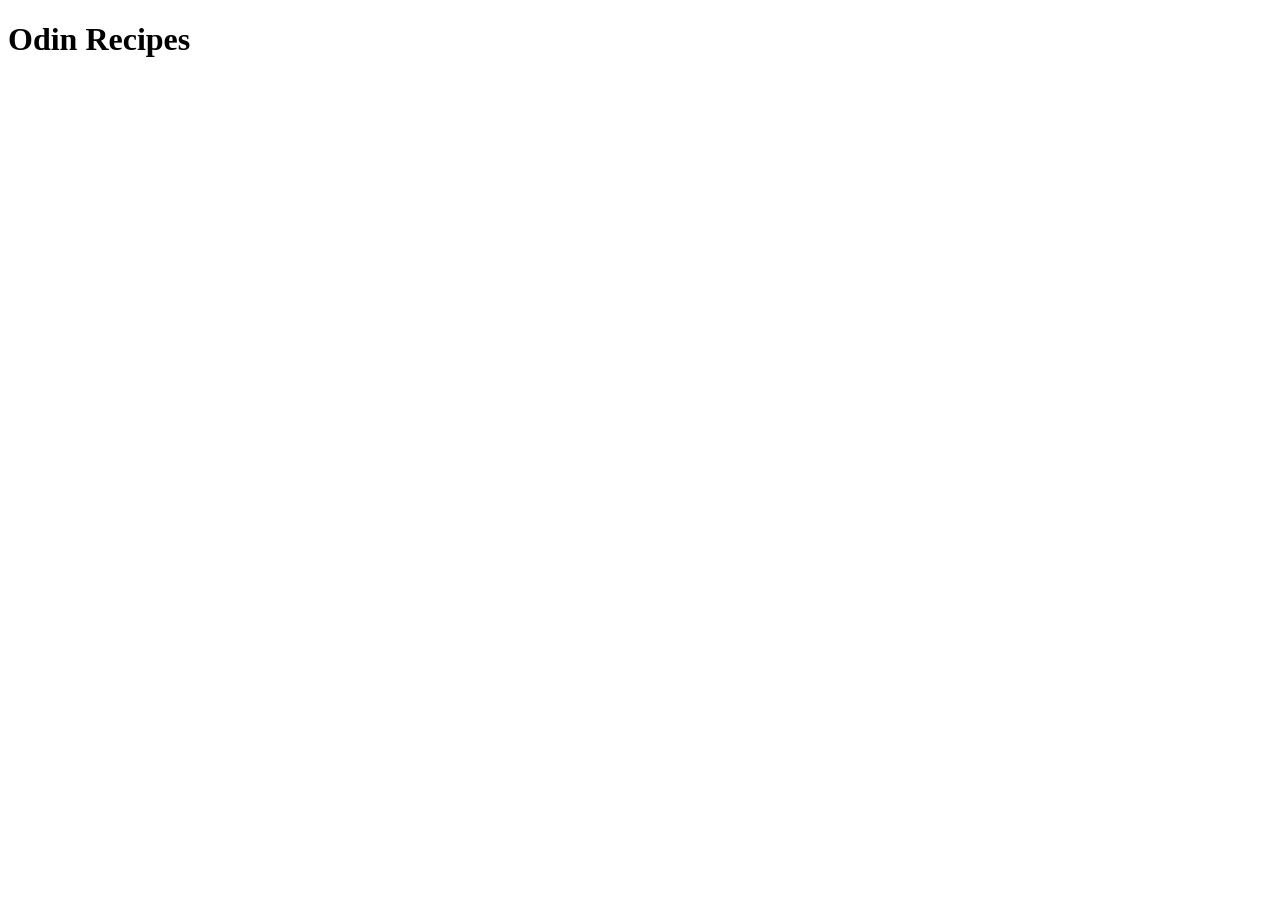
==== index.html @ 960b091c "Created an index.html" ====
<!DOCTYPE html>
<html lang="en">
    <head>
        <meta charset="UTF-8">
        <meta name="viewport" content="width=device-width, initial-scale=1.0">
        <title>Recipes</title>
    </head>
    <body>
        <h1>Odin Recipes</h1>

    </body>
</html>
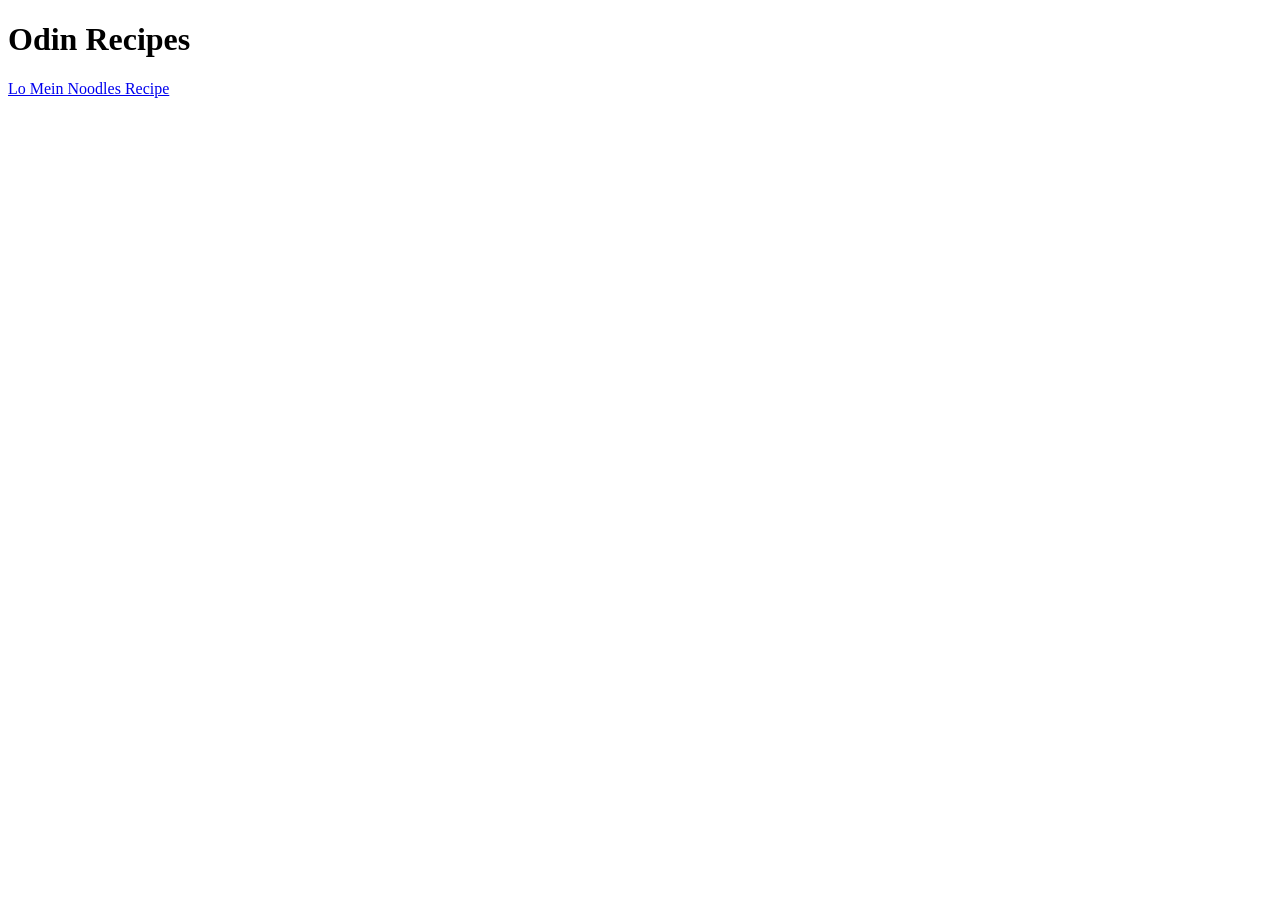
==== commit 79585936: "Added a new recipe page and linked it to the main page." ====
--- a/index.html
+++ b/index.html
@@ -7,6 +7,7 @@
     </head>
     <body>
         <h1>Odin Recipes</h1>
+        <a href="./recipes/Lo-Mein-Noodles.html">Lo Mein Noodles Recipe</a>
 
     </body>
 </html>
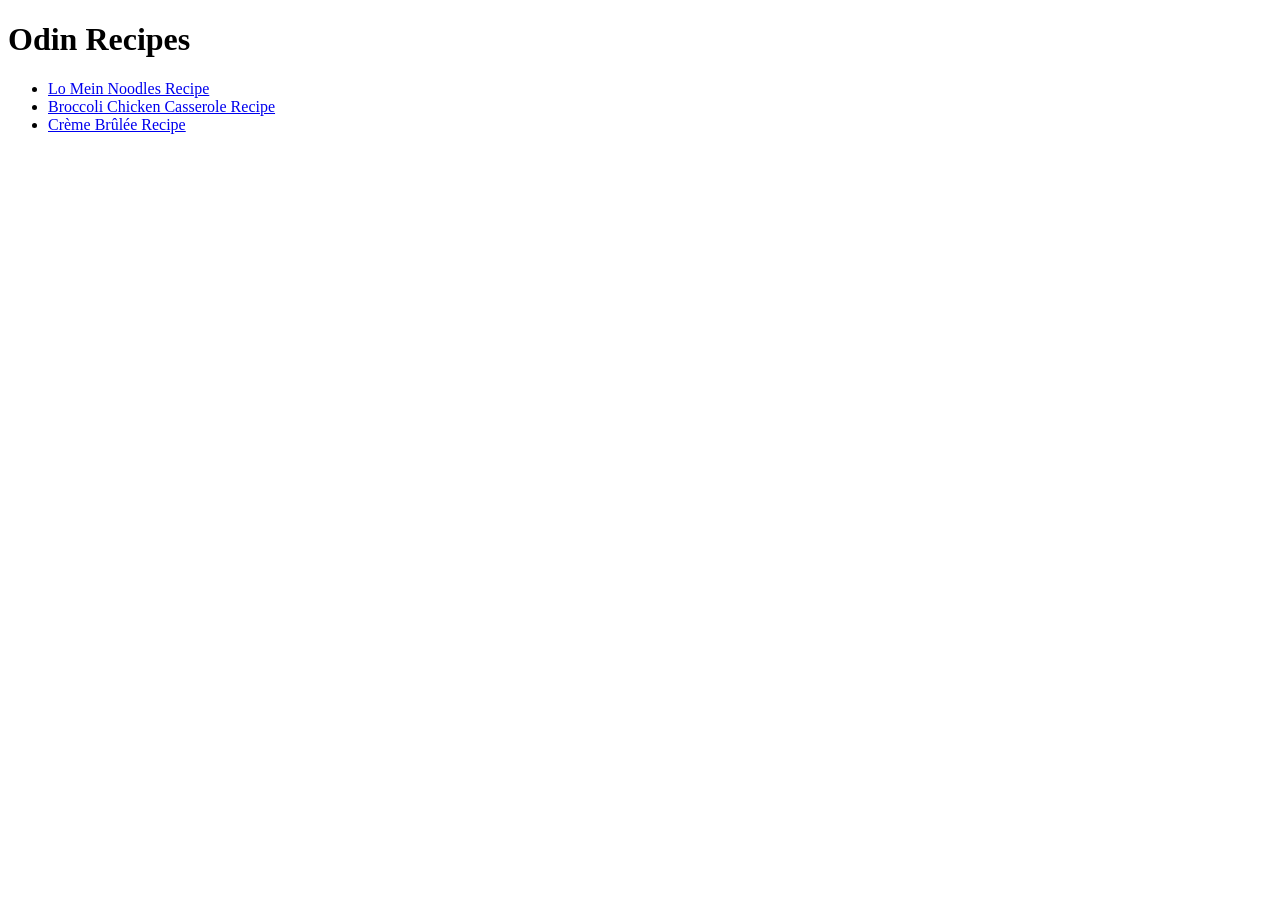
==== commit 3ce3a304: "Added Links related to the recipe ppages" ====
--- a/index.html
+++ b/index.html
@@ -7,7 +7,11 @@
     </head>
     <body>
         <h1>Odin Recipes</h1>
-        <a href="./recipes/Lo-Mein-Noodles.html">Lo Mein Noodles Recipe</a>
-
+        <ul>
+            <li><a href="./recipes/Lo-Mein-Noodles.html">Lo Mein Noodles Recipe</a></li>
+            <li><a href="./recipes/Broccoli-Chicken-Casserole.html">Broccoli Chicken Casserole Recipe</a></li>
+            <li><a href="./recipes/Creme-Brulee.html">Crème Brûlée Recipe</a></li>
+        </ul>
+        
     </body>
 </html>
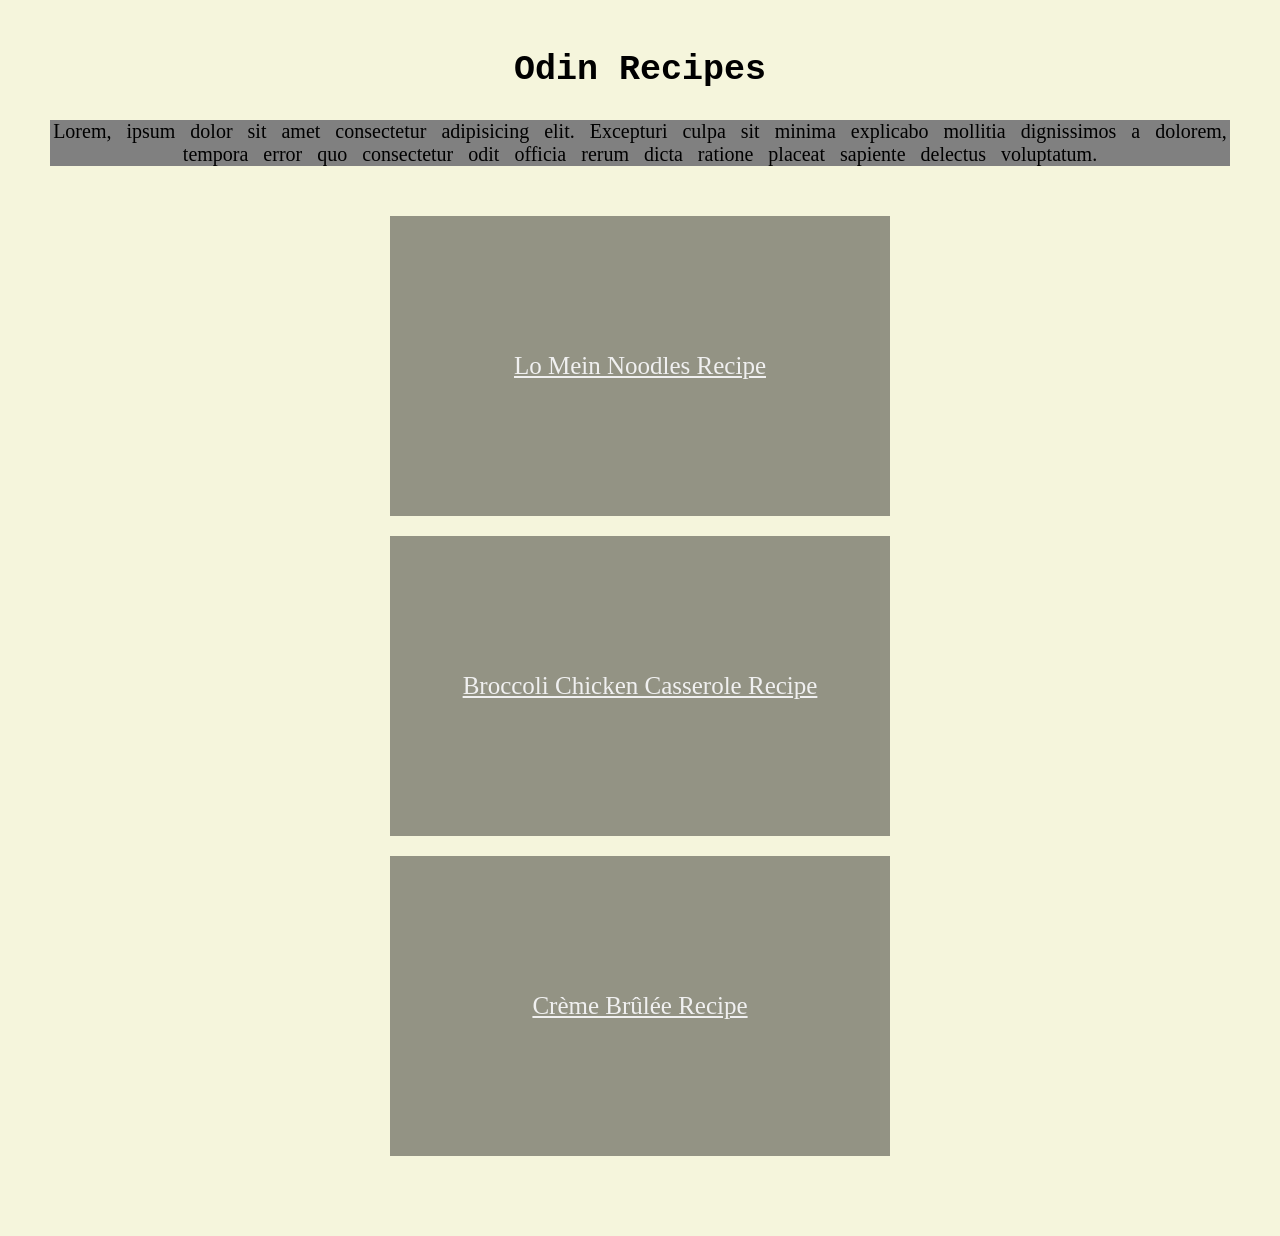
==== commit adc9d2b3: "Added a style to the recipe main page" ====
--- a/index.html
+++ b/index.html
@@ -4,14 +4,19 @@
         <meta charset="UTF-8">
         <meta name="viewport" content="width=device-width, initial-scale=1.0">
         <title>Recipes</title>
+        <link rel="stylesheet" href="styles.css">
     </head>
     <body>
-        <h1>Odin Recipes</h1>
-        <ul>
-            <li><a href="./recipes/Lo-Mein-Noodles.html">Lo Mein Noodles Recipe</a></li>
-            <li><a href="./recipes/Broccoli-Chicken-Casserole.html">Broccoli Chicken Casserole Recipe</a></li>
-            <li><a href="./recipes/Creme-Brulee.html">Crème Brûlée Recipe</a></li>
-        </ul>
-        
+       <div class="main">
+          <h1 class="title">Odin Recipes</h1>
+          <p class="intro">Lorem, ipsum dolor sit amet consectetur adipisicing elit. Excepturi culpa sit minima explicabo mollitia dignissimos a dolorem, tempora error quo consectetur odit officia rerum dicta ratione placeat sapiente delectus voluptatum.</p>
+          <div class="recipe-list">
+            <ul class="recipes">
+              <li class="recipe-desc"><a class="recipe-title" href="./recipes/Lo-Mein-Noodles.html">Lo Mein Noodles Recipe</a></li>
+              <li class="recipe-desc"><a class="recipe-title" href="./recipes/Brocoli-Chicken-Casserole.html">Broccoli Chicken Casserole Recipe</a></li>
+              <li class="recipe-desc"><a class="recipe-title" href="./recipes/Creme-Brulee.html">Crème Brûlée Recipe</a></li>
+            </ul>
+          </div>
+       </div>
     </body>
 </html>
--- a/styles.css
+++ b/styles.css
@@ -0,0 +1,70 @@
+* {
+    margin: 0;
+    padding: 0;
+    box-sizing: border-box;
+    background-color: beige;
+}
+
+
+.main {
+    display: inline-block;
+    margin: 50px;
+}
+.title {
+    text-align: center;
+    font-size: 35px;
+    font-family: 'Courier New', Courier, monospace;
+    margin-bottom: 30px;
+}
+.intro {
+    font-size: 20px;
+    text-align: center;
+    word-spacing: 10px;
+    margin-bottom: 40px;
+    background-color: #808080;
+}
+
+.recipe-list {
+    padding: 10px;
+    font-size:25px;
+}
+
+/**.recipe-desc {
+    margin: 50px;
+    list-style-type: none;
+    font-family: Arial, Helvetica, sans-serif;
+}**/
+.recipes {
+    list-style-type: none;
+}
+
+.recipe-desc {
+    margin: 0 auto 20px;
+    background-repeat: no-repeat;
+    background-position: center;
+    background-size: cover;
+    width: 500px;
+    height: 300px;
+    display: flex;
+    justify-content: center;
+    align-items: center;
+
+}
+
+.recipe-desc:nth-child(1) {
+    background-image: linear-gradient(rgba(0,0,0,0.4), rgba(0,0,0,0.4)), url('https://www.allrecipes.com/thmb/66-AdWiWOvHPyyKabWAfNm6i3qQ=/0x512/filters:no_upscale():max_bytes(150000):strip_icc():format(webp)/233446-lo-mein-noodles-dmfs-4x3-1356-1493-64be4dff0a84483b8e7716d6020fb1d5.jpg');
+}
+
+.recipe-desc:nth-child(2) {
+    background-image: linear-gradient(rgba(0,0,0,0.4), rgba(0,0,0,0.4)), url('https://www.allrecipes.com/thmb/ksxaVGxmcXF4WRCTVX5t16UEJfc=/0x512/filters:no_upscale():max_bytes(150000):strip_icc():format(webp)/8965-broccoli-chicken-casserole-i-DDMFS-4x3-7c100071a13c4226bae46ea4afcf756b.jpg');
+}
+
+.recipe-desc:nth-child(3) {
+    background-image: linear-gradient(rgba(0,0,0,0.4), rgba(0,0,0,0.4)), url('https://www.allrecipes.com/thmb/pnihZNb2insTUqOmpYO0F4neoLg=/750x0/filters:no_upscale():max_bytes(150000):strip_icc():format(webp)/AR-228515-simple-creme-brulee-dessert-dmfs-4x3-821623e7a86548eeb89370ac23d5f251.jpg');
+}
+
+.recipe-title {
+    background-color: transparent;
+    color: #f0f0f0;
+    
+}
